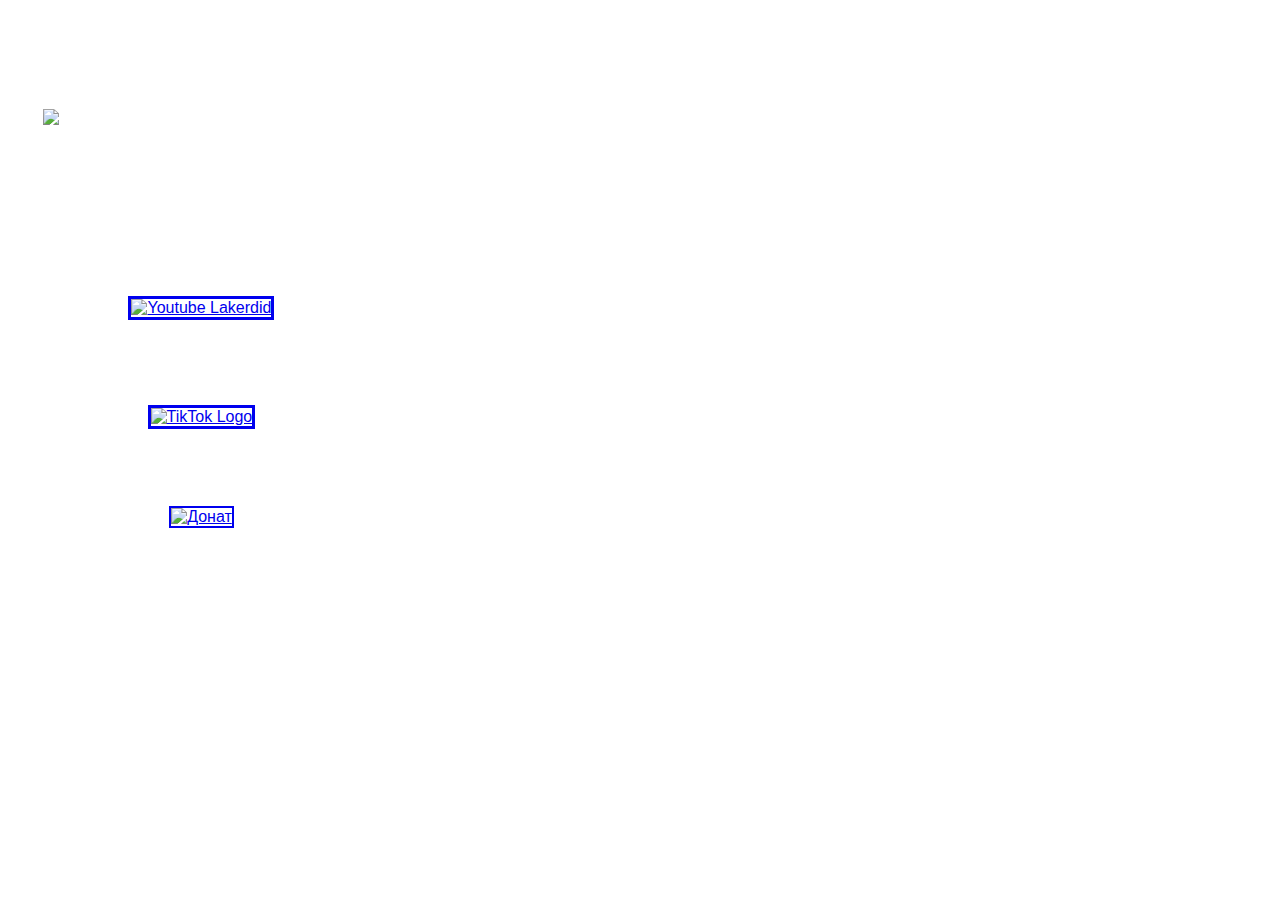
==== index.html @ 1ede3fb1 "Add files via upload" ====
<!Doctype html>
<html>
<head> 
    <link rel="icon" type="image/png" href="lakerdidicon.png">
    <title> 
    lakerdid
    </title>    
    <style>
        body {
    background: url(lakerdid2.png) no-repeat;
    -moz-background-size: 100%;
        -webkit-background-size:100%;
        -o-background-size: 100%;
            background-size:100%;
             }
    </style>     
    </head>
    <body>
        <font face="Arial">
            <font color="white">
        <table align="center" width="1200" > 
            <tr>
                <td align="left">           
                <img src="lakerdidicon.png" target="_blank" alt="Логотип" width="100" height="100">
                </td>
                <td align="left">  
        <font size="10">
            <pre> 
       <b></b>
       </pre>
        </font>
                </td>
            </tr>
            </table>
        
      <table boder hieght="1000">
          <tr>
              <td>
        <table align="left">
            <tr>
                <td>
                </td>
            <td align="center"> 
                <h3>
                Youtube
                </h3>
                </td>
                </tr>
            <tr>
                <td>
                </td>
                <td align="center">
                <a href="https://www.youtube.com/channel/UCZyZYHrwjHBVildRQ7UmxZA" target="_blank" >
                <img src="Youtubelogo.jpg" alt="Youtube Lakerdid" hieght="210" width="145" border="3">
                </a>
                </td> 
            </tr>
             <tr>
            <td>
                <pre></pre>
                </td>
            </tr>
            <tr height="20">
                <td></td>
            <td align="center">
                <h3>
                TikTok
                </h3>
                </td>
                </tr>
            <tr>
                <td></td>
                <td align="center">
                <a href="https://www.tiktok.com/@lakerdid" target="_blank">
                <img src="TikToklogo.png" alt="TikTok Logo" height="100" width="135" align="center" border="3">
                </a>
                </td>
            </tr>
            <tr>
                <td></td>
            <td align="center">
                <h3 align="center">
                Поддержите канал!   
                    </h3>
                </td>
            </tr>
        <tr align="center">
            <td><pre>            </pre></td>
            <td>
                <a href="https://www.donationalerts.com/r/lakerdid" target="_blank">
            <img src="lakerdiddonations.jpg" border="2" align="center" alt="Донат" width="100" height="100">
                </a>
            </td>
            </tr>
                  </table>
              </td>
          </tr>
                </table>
                </font>
           </font> 
    </body>
</html>
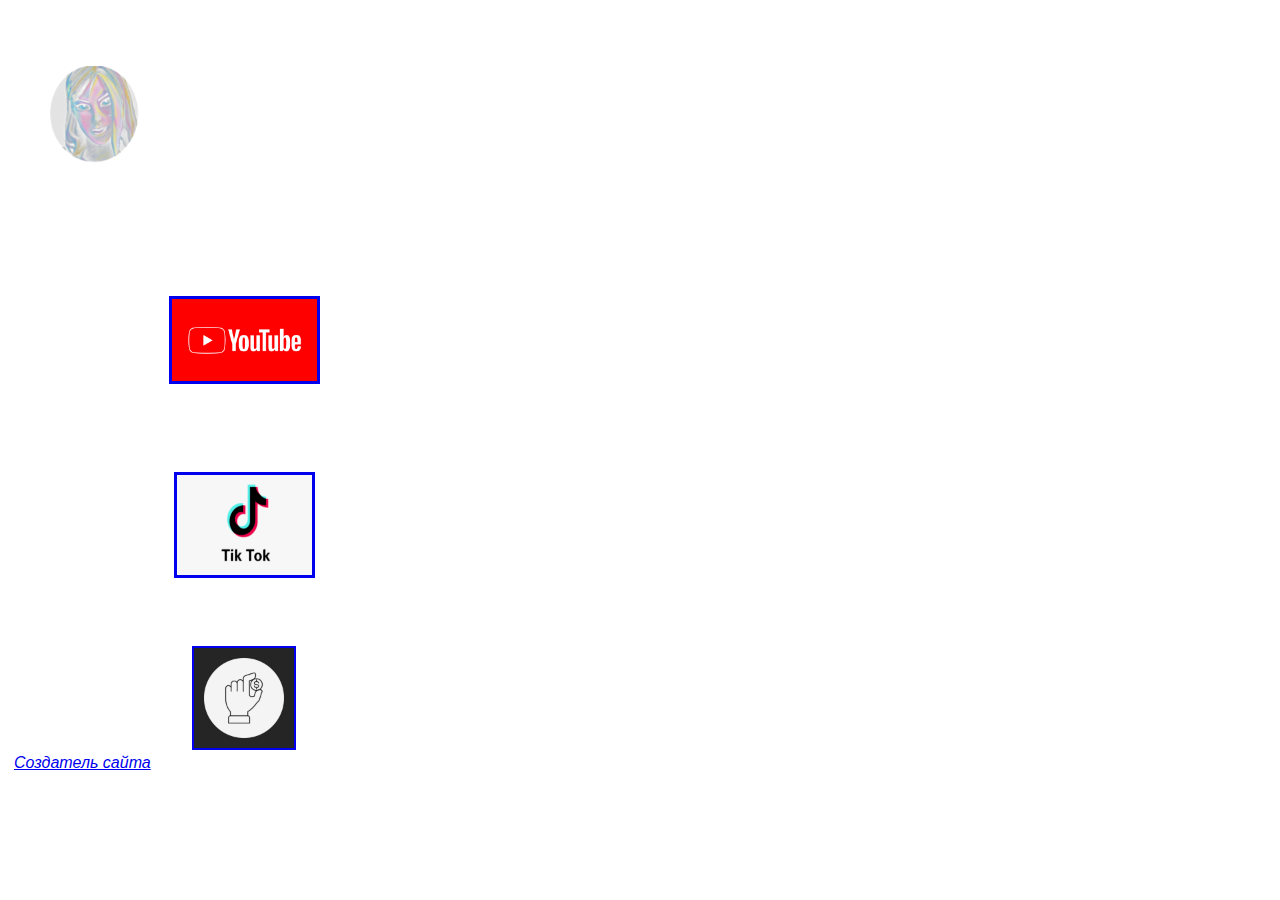
==== commit 59f6c620: "Add files via upload" ====
--- a/index.html
+++ b/index.html
@@ -92,6 +92,13 @@
                 </a>
             </td>
             </tr>
+            <tr>
+            <td>
+                <a href="https://www.youtube.com/channel/UC1W-fKJR_NmksFPCBK4YPgw/about" target="_blank"><address> 
+                    Создатель сайта
+                </address></a>
+                </td>
+            </tr>
                   </table>
               </td>
           </tr>
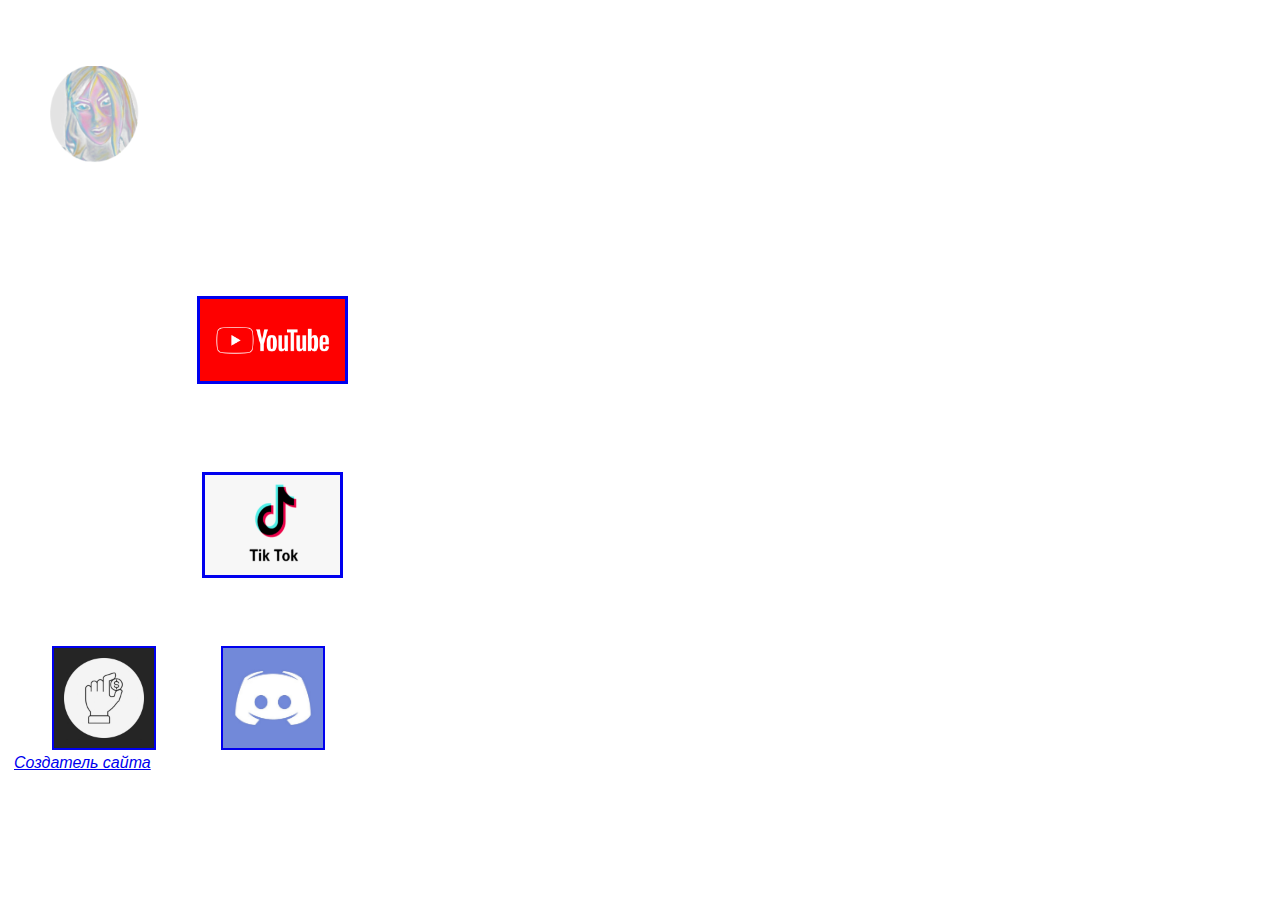
==== commit 52c22f9d: "Add files via upload" ====
--- a/index.html
+++ b/index.html
@@ -32,7 +32,6 @@
                 </td>
             </tr>
             </table>
-        
       <table boder hieght="1000">
           <tr>
               <td>
@@ -77,18 +76,22 @@
                 </td>
             </tr>
             <tr>
-                <td></td>
+                <td><h3 align="center">
+                Поддержите канал!   
+                    </h3></td>
             <td align="center">
                 <h3 align="center">
-                Поддержите канал!   
+                Discord  
                     </h3>
                 </td>
             </tr>
         <tr align="center">
-            <td><pre>            </pre></td>
+            <td><a href="https://www.donationalerts.com/r/lakerdid" target="_blank">
+            <img src="lakerdiddonations.jpg" border="2" align="center" alt="Донат" width="100" height="100">
+                </a></td>
             <td>
-                <a href="https://www.donationalerts.com/r/lakerdid" target="_blank">
-            <img src="lakerdiddonations.jpg" border="2" align="center" alt="Донат" width="100" height="100">
+                <a href="https://discord.com/channels/763430744331649044/763430744331649046" target="_blank">
+            <img src="Discord.jpg" border="2" align="center" alt="Донат" width="100" height="100">
                 </a>
             </td>
             </tr>
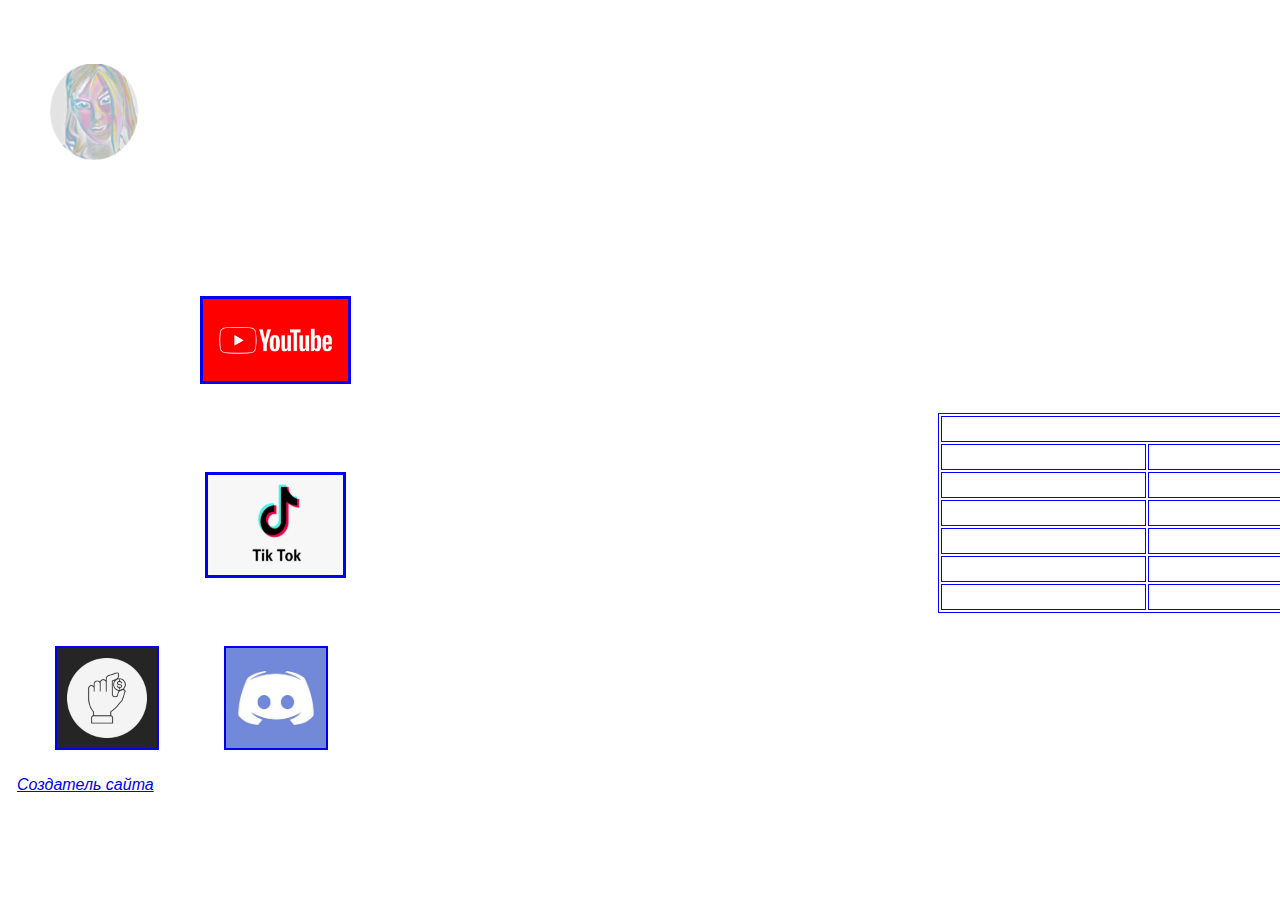
==== commit 6018c24a: "Add files via upload" ====
--- a/index.html
+++ b/index.html
@@ -16,9 +16,10 @@
     </style>     
     </head>
     <body>
+        <font face="Verdana">
         <font face="Arial">
             <font color="white">
-        <table align="center" width="1200" > 
+        <table align="center" width="1200" height="10"> 
             <tr>
                 <td align="left">           
                 <img src="lakerdidicon.png" target="_blank" alt="Логотип" width="100" height="100">
@@ -32,6 +33,10 @@
                 </td>
             </tr>
             </table>
+                <table width="2000">
+                    <tr>
+                    <td>
+                    
       <table boder hieght="1000">
           <tr>
               <td>
@@ -41,7 +46,7 @@
                 </td>
             <td align="center"> 
                 <h3>
-                Youtube
+                YouTube
                 </h3>
                 </td>
                 </tr>
@@ -97,6 +102,11 @@
             </tr>
             <tr>
             <td>
+                <br>
+                </td>
+            </tr>
+            <tr>
+            <td>
                 <a href="https://www.youtube.com/channel/UC1W-fKJR_NmksFPCBK4YPgw/about" target="_blank"><address> 
                     Создатель сайта
                 </address></a>
@@ -106,7 +116,68 @@
               </td>
           </tr>
                 </table>
+                        </td>
+                        <td>
+                        <table border bordercolor="blue" width="400" height="200">
+                <tr>
+                <td colspan="2" align="center">
+                    Расписание Стримов
+                    </td>
+                </tr>
+                            <tr>
+                            <td>
+                                День
+                                </td>
+                                <td>
+                                Время
+                                </td>
+                            </tr>
+                <tr> 
+                <td>
+                    Вторник
+                    </td>
+                    <td>
+                    Неизвестно
+                    </td>
+                </tr>
+                    <tr>
+                    <td>
+                    Четверг
+                    </td>
+                    <td>
+                        Неизвестно
+                        </td>
+                </tr>
+                <tr>
+                <td>
+                    Пятница
+                    </td>
+                    <td>
+                    Неизвестно
+                    </td>
+                </tr>
+                <tr>
+                <td>
+                    Суббота
+                    </td>
+                    <td>
+                    Неизвестно
+                    </td>
+                </tr>
+                <tr>
+                <td>
+                    Воскресенье
+                    </td>
+                    <td>
+                    Неизвестно
+                    </td>
+                </tr>
+                </table>
+                        </td>
+                    </tr>
+                </table>
                 </font>
            </font> 
+            </font>
     </body>
 </html>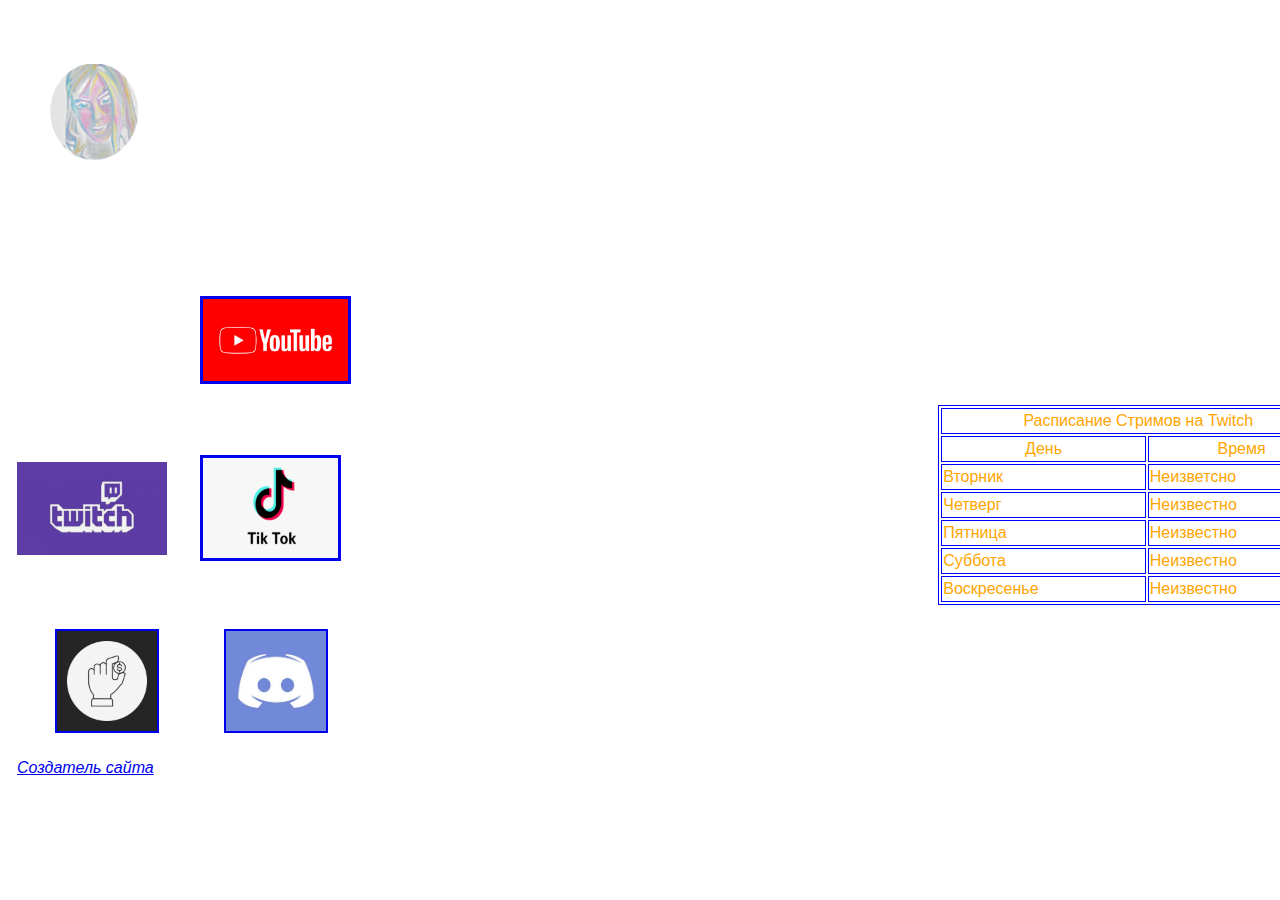
==== commit 0bb4e216: "Add files via upload" ====
--- a/index.html
+++ b/index.html
@@ -3,11 +3,11 @@
 <head> 
     <link rel="icon" type="image/png" href="lakerdidicon.png">
     <title> 
-    lakerdid
+    lakerfn
     </title>    
     <style>
         body {
-    background: url(lakerdid2.png) no-repeat;
+    background: url(lakerdidbackround.png) no-repeat;
     -moz-background-size: 100%;
         -webkit-background-size:100%;
         -o-background-size: 100%;
@@ -27,7 +27,7 @@
                 <td align="left">  
         <font size="10">
             <pre> 
-       <b></b>
+
        </pre>
         </font>
                 </td>
@@ -59,13 +59,12 @@
                 </a>
                 </td> 
             </tr>
-             <tr>
-            <td>
-                <pre></pre>
-                </td>
-            </tr>
             <tr height="20">
-                <td></td>
+                <font size="Arial">
+                    <font size="6">
+                <td align="center"><b> Twitch</b></td>
+                        </font>
+                    </font> 
             <td align="center">
                 <h3>
                 TikTok
@@ -73,8 +72,12 @@
                 </td>
                 </tr>
             <tr>
-                <td></td>
-                <td align="center">
+                <td> 
+                    <a href="https://www.twitch.tv/lakeerfn?no-reload=true">
+                <img src="Twitch.png" hight="100" width="150" align="center" >
+                        </a>
+                </td>
+                <td align="left">
                 <a href="https://www.tiktok.com/@lakerdid" target="_blank">
                 <img src="TikToklogo.png" alt="TikTok Logo" height="100" width="135" align="center" border="3">
                 </a>
@@ -118,17 +121,18 @@
                 </table>
                         </td>
                         <td>
+                            <font color="Orange">
                         <table border bordercolor="blue" width="400" height="200">
                 <tr>
                 <td colspan="2" align="center">
-                    Расписание Стримов
+                    Расписание Стримов на Twitch
                     </td>
                 </tr>
                             <tr>
-                            <td>
+                            <td align="center">
                                 День
                                 </td>
-                                <td>
+                                <td align="center">
                                 Время
                                 </td>
                             </tr>
@@ -137,7 +141,7 @@
                     Вторник
                     </td>
                     <td>
-                    Неизвестно
+                       Неизветсно
                     </td>
                 </tr>
                     <tr>
@@ -173,6 +177,7 @@
                     </td>
                 </tr>
                 </table>
+                                </font>
                         </td>
                     </tr>
                 </table>
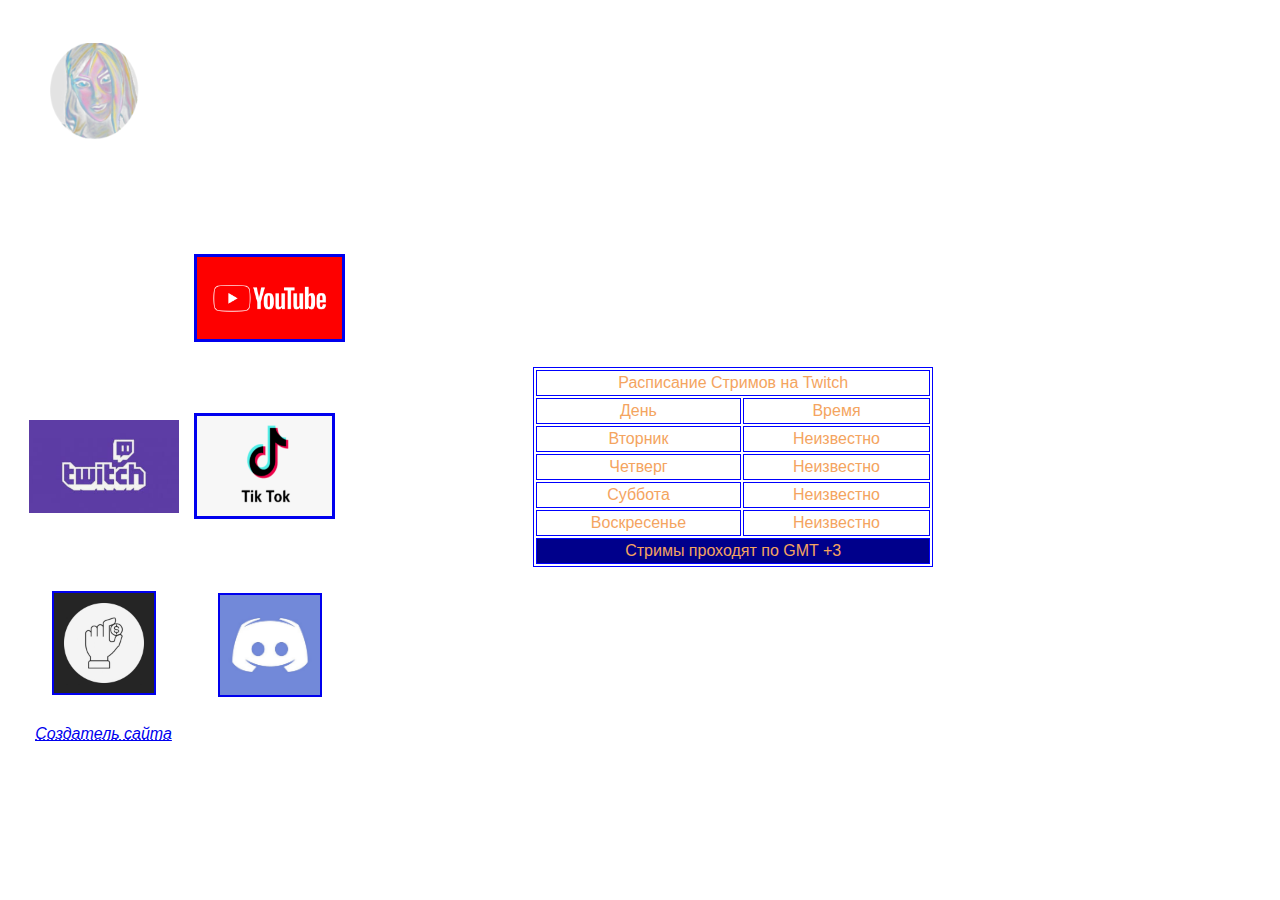
==== commit dc3f796d: "Add files via upload" ====
--- a/index.html
+++ b/index.html
@@ -2,18 +2,10 @@
 <html>
 <head> 
     <link rel="icon" type="image/png" href="lakerdidicon.png">
+     <link rel="stylesheet" type="text/css" href="style.css">
     <title> 
-    lakerfn
-    </title>    
-    <style>
-        body {
-    background: url(lakerdidbackround.png) no-repeat;
-    -moz-background-size: 100%;
-        -webkit-background-size:100%;
-        -o-background-size: 100%;
-            background-size:100%;
-             }
-    </style>     
+    lakeerfn
+    </title>      
     </head>
     <body>
         <font face="Verdana">
@@ -27,24 +19,22 @@
                 <td align="left">  
         <font size="10">
             <pre> 
-
        </pre>
         </font>
                 </td>
             </tr>
             </table>
-                <table width="2000">
+                <table width="1500" class="center" id="one">
                     <tr>
-                    <td>
-                    
-      <table boder hieght="1000">
+                    <td>    
+      <table hieght="1000">
           <tr>
               <td>
         <table align="left">
             <tr>
                 <td>
                 </td>
-            <td align="center"> 
+            <td class="center"> 
                 <h3>
                 YouTube
                 </h3>
@@ -53,7 +43,7 @@
             <tr>
                 <td>
                 </td>
-                <td align="center">
+                <td class="center">
                 <a href="https://www.youtube.com/channel/UCZyZYHrwjHBVildRQ7UmxZA" target="_blank" >
                 <img src="Youtubelogo.jpg" alt="Youtube Lakerdid" hieght="210" width="145" border="3">
                 </a>
@@ -62,10 +52,10 @@
             <tr height="20">
                 <font size="Arial">
                     <font size="6">
-                <td align="center"><b> Twitch</b></td>
+                <td class="center"><b> Twitch</b></td>
                         </font>
                     </font> 
-            <td align="center">
+            <td class="center">
                 <h3>
                 TikTok
                 </h3>
@@ -74,28 +64,28 @@
             <tr>
                 <td> 
                     <a href="https://www.twitch.tv/lakeerfn?no-reload=true">
-                <img src="Twitch.png" hight="100" width="150" align="center" >
+                <img src="Twitch.png" hight="100" width="150" class="center">
                         </a>
                 </td>
                 <td align="left">
-                <a href="https://www.tiktok.com/@lakerdid" target="_blank">
-                <img src="TikToklogo.png" alt="TikTok Logo" height="100" width="135" align="center" border="3">
+                <a href="https://www.tiktok.com/@lakeerfn" target="_blank">
+                <img src="TikToklogo.png" alt="TikTok Logo" height="100" width="135" class="center" border="3">
                 </a>
                 </td>
             </tr>
             <tr>
-                <td><h3 align="center">
-                Поддержите канал!   
+                <td><h3 class="center">
+                Поддержать канал   
                     </h3></td>
-            <td align="center">
-                <h3 align="center">
+            <td class="center">
+                <h3 class="center">
                 Discord  
                     </h3>
                 </td>
             </tr>
-        <tr align="center">
+        <tr class="center">
             <td><a href="https://www.donationalerts.com/r/lakerdid" target="_blank">
-            <img src="lakerdiddonations.jpg" border="2" align="center" alt="Донат" width="100" height="100">
+            <img src="lakerdiddonations.jpg" border="2" class="center" alt="Донат" width="100" height="100">
                 </a></td>
             <td>
                 <a href="https://discord.com/channels/763430744331649044/763430744331649046" target="_blank">
@@ -111,7 +101,7 @@
             <tr>
             <td>
                 <a href="https://www.youtube.com/channel/UC1W-fKJR_NmksFPCBK4YPgw/about" target="_blank"><address> 
-                    Создатель сайта
+                    <abbr title="@elmirtheone">Создатель сайта</abbr>
                 </address></a>
                 </td>
             </tr>
@@ -121,18 +111,18 @@
                 </table>
                         </td>
                         <td>
-                            <font color="Orange">
+                            <font color="Sandybrown">
                         <table border bordercolor="blue" width="400" height="200">
                 <tr>
-                <td colspan="2" align="center">
+                <td colspan="2" class="center">
                     Расписание Стримов на Twitch
                     </td>
                 </tr>
                             <tr>
-                            <td align="center">
+                            <td class="center">
                                 День
                                 </td>
-                                <td align="center">
+                                <td class="center">
                                 Время
                                 </td>
                             </tr>
@@ -141,7 +131,7 @@
                     Вторник
                     </td>
                     <td>
-                       Неизветсно
+                       Неизвестно
                     </td>
                 </tr>
                     <tr>
@@ -149,16 +139,8 @@
                     Четверг
                     </td>
                     <td>
-                        Неизвестно
+                        Неизвестно 
                         </td>
-                </tr>
-                <tr>
-                <td>
-                    Пятница
-                    </td>
-                    <td>
-                    Неизвестно
-                    </td>
                 </tr>
                 <tr>
                 <td>
@@ -175,7 +157,12 @@
                     <td>
                     Неизвестно
                     </td>
-                </tr>
+                </tr>      
+                            <tr bgcolor="darkblue">
+                            <td colspan="2" class="center">
+                                Стримы проходят по GMT +3
+                                </td>
+                            </tr>
                 </table>
                                 </font>
                         </td>
--- a/style.css
+++ b/style.css
@@ -0,0 +1,167 @@
+@media screen and (min-device-width:0px) and (max-device-width:320px) {
+    #one{width:90%}
+    body{   
+    background:url(lakerdidbackround.png) top no-repeat;
+    font-family:arial;
+}
+h1{
+    text-align:center;
+}
+table{
+    text-align:center;
+}
+}
+
+@media screen and (min-device-width:321px) and (max-device-width:480px) {
+    #one{width:90%}
+    body{   
+    background:url(lakerdidbackround.png) top no-repeat;
+    font-family:arial;
+}
+h1{
+    text-align:center;
+}
+table{
+    text-align:center;
+}
+}
+
+@media screen and (min-device-width:481px) and (max-device-width:600px) {
+    #one{width:90%}
+    body{   
+    background:url(lakerdidbackround.png) top no-repeat;
+    font-family:arial;
+}
+h1{
+    text-align:center;
+}
+table{
+    text-align:center;
+}
+}
+
+@media screen and (min-device-width:601px) and (max-device-width:660px) {
+    #one{width:90%}
+    body{   
+    background:url(lakerdidbackround.png) top no-repeat;
+    font-family:arial;
+}
+h1{
+    text-align:center;
+}
+table{
+    text-align:center;
+}
+}
+
+@media screen and (min-device-width:661px) and (max-device-width:1025px) {
+    #one{width:90%}
+    body{   
+    background:url(lakerdidbackround.png) top no-repeat;
+    font-family:arial;
+}
+h1{
+    text-align:center;
+}
+table{
+    text-align:center;
+}
+}
+
+@media screen and (min-device-width:1026px) and (max-device-width:1299px) {
+    #one{width:90%}
+    body{   
+    background:url(lakerdidbackround.png) top no-repeat;
+    font-family:arial;
+}
+h1{
+    text-align:center;
+}
+table{
+    text-align:center;
+}
+}
+
+@media screen and (min-device-width:1300px) and (max-device-width:2000px) {
+    #one{width:90%}
+   body{   
+    background:url(lakerdidbackround.png) top no-repeat;
+    font-family:arial;
+}
+h1{
+    text-align:center;
+}
+table{
+    text-align:center;
+}
+}
+
+@media screen and (min-device-width:2001px) and (max-device-width:3000px) {
+    #one{width:90%}
+    body{    background:url(lakerdidbackround.png) top no-repeat;
+    font-family:arial;
+}
+h1{
+    text-align:center;
+}
+table{
+    text-align:center;
+}
+}
+
+@media screen and (min-device-width:3001px) and (max-device-width:5000px) {
+    #one{width:90%}
+    body{    background:url(lakerdidbackround.png) top no-repeat;
+    font-family:arial;
+}
+h1{
+    text-align:center;
+}
+table{
+    text-align:center;
+}
+}
+
+
+
+
+
+
+
+
+
+
+
+
+
+
+
+
+
+
+
+
+
+
+
+
+
+
+
+
+
+
+
+
+
+
+
+body{    background:url(lakerdidbackround.png) top no-repeat;
+    font-family:arial;
+}
+h1{
+    text-align:center;
+}
+table{
+    text-align:center;
+}